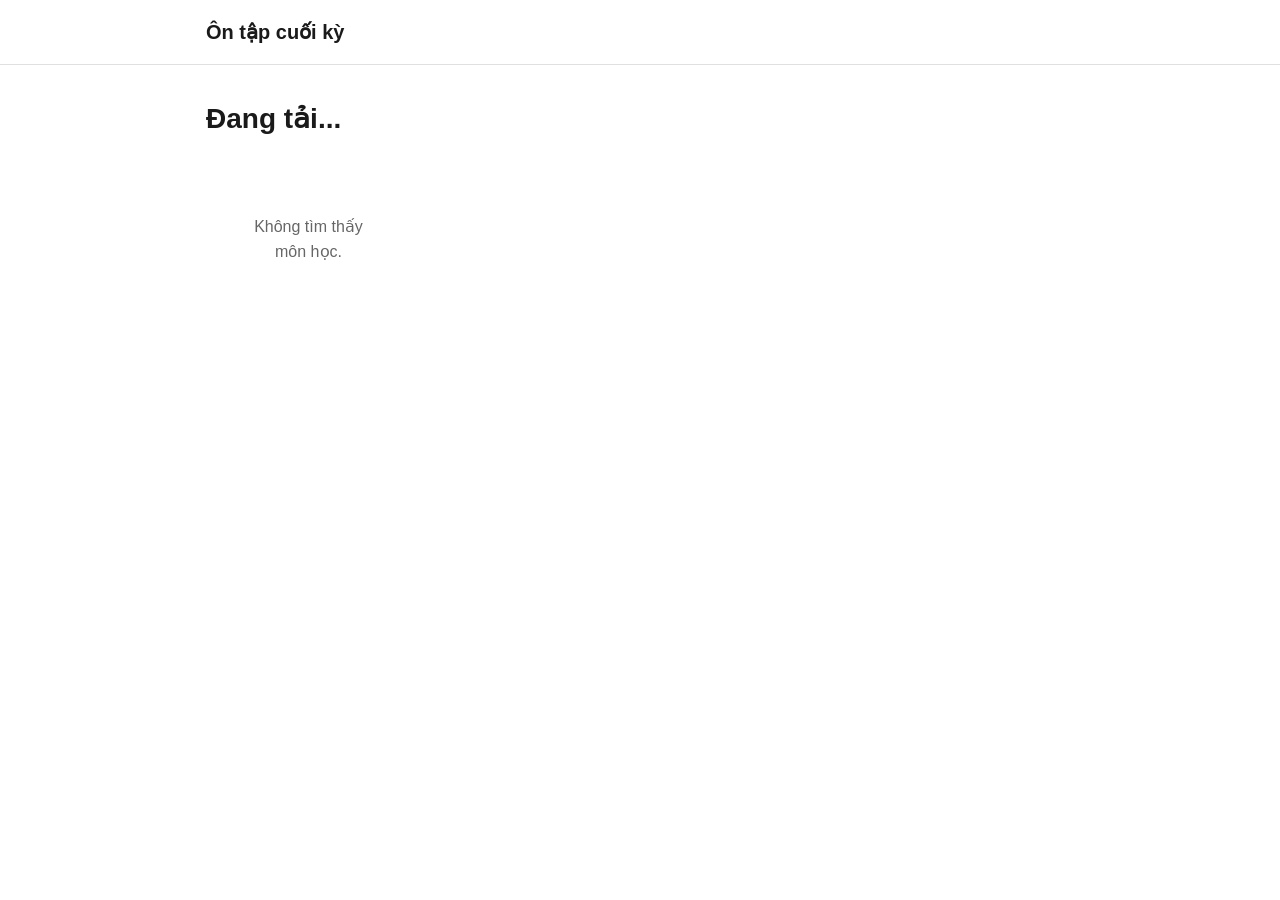
==== subject.html @ 663e5cf8 "feat: add HTML pages (index, subject, chapter)" ====
<!DOCTYPE html>
<html lang="vi">
<head>
  <meta charset="UTF-8" />
  <meta name="viewport" content="width=device-width, initial-scale=1.0" />
  <title>Môn học — Ôn tập cuối kỳ</title>
  <link rel="stylesheet" href="css/style.css" />
</head>
<body>
  <header>
    <div class="container">
      <h1><a href="index.html">Ôn tập cuối kỳ</a></h1>
    </div>
  </header>
  <main class="container">
    <div class="breadcrumb" id="breadcrumb"></div>
    <h2 class="page-title" id="subject-title">Đang tải...</h2>
    <p class="page-desc" id="subject-desc"></p>
    <div class="cards" id="chapter-grid"></div>
  </main>
  <script type="module" src="js/app.js"></script>
</body>
</html>
---- css/style.css ----
*, *::before, *::after { box-sizing: border-box; margin: 0; padding: 0; }

:root {
  --bg: #ffffff;
  --surface: #f5f5f5;
  --border: #e0e0e0;
  --text: #1a1a1a;
  --text-muted: #666666;
  --primary: #2563eb;
  --primary-hover: #1d4ed8;
  --correct: #16a34a;
  --correct-bg: #dcfce7;
  --wrong: #dc2626;
  --wrong-bg: #fee2e2;
  --radius: 8px;
  --shadow: 0 1px 3px rgba(0,0,0,0.1);
}

body {
  font-family: -apple-system, BlinkMacSystemFont, "Segoe UI", sans-serif;
  background: var(--bg);
  color: var(--text);
  line-height: 1.6;
  min-height: 100vh;
}

.container { max-width: 900px; margin: 0 auto; padding: 0 1rem; }

header {
  border-bottom: 1px solid var(--border);
  padding: 1rem 0;
  margin-bottom: 2rem;
}
header .container { display: flex; align-items: center; gap: 1rem; }
header h1 { font-size: 1.25rem; font-weight: 700; }
header h1 a { text-decoration: none; color: var(--text); }

.breadcrumb { font-size: 0.875rem; color: var(--text-muted); margin-bottom: 1.5rem; }
.breadcrumb a { color: var(--primary); text-decoration: none; }
.breadcrumb a:hover { text-decoration: underline; }
.breadcrumb span { margin: 0 0.4rem; }

.cards { display: grid; grid-template-columns: repeat(auto-fill, minmax(200px, 1fr)); gap: 1rem; }
.card {
  background: var(--surface);
  border: 1px solid var(--border);
  border-radius: var(--radius);
  padding: 1.25rem;
  cursor: pointer;
  transition: box-shadow 0.15s, border-color 0.15s;
  text-decoration: none;
  color: var(--text);
  display: block;
}
.card:hover { box-shadow: var(--shadow); border-color: var(--primary); }
.card h2 { font-size: 1.1rem; margin-bottom: 0.4rem; }
.card p { font-size: 0.875rem; color: var(--text-muted); margin-bottom: 0.75rem; }
.card .meta { font-size: 0.8rem; color: var(--text-muted); }

.page-title { margin-bottom: 0.5rem; font-size: 1.75rem; }
.page-desc { color: var(--text-muted); margin-bottom: 1.5rem; }

.tabs { display: flex; gap: 0; border-bottom: 2px solid var(--border); margin-bottom: 1.5rem; }
.tab-btn {
  padding: 0.6rem 1.25rem;
  border: none;
  background: none;
  cursor: pointer;
  font-size: 0.95rem;
  color: var(--text-muted);
  border-bottom: 2px solid transparent;
  margin-bottom: -2px;
  transition: color 0.15s;
}
.tab-btn.active { color: var(--primary); border-bottom-color: var(--primary); font-weight: 600; }
.tab-panel { display: none; }
.tab-panel.active { display: block; }

.theory-section { margin-bottom: 1.5rem; }
.theory-section h3 { font-size: 1.1rem; margin-bottom: 0.5rem; }
.theory-section p { color: var(--text-muted); }

.quiz-controls { display: flex; gap: 0.75rem; align-items: center; flex-wrap: wrap; margin-bottom: 1.5rem; }
.btn {
  padding: 0.5rem 1.1rem;
  border-radius: var(--radius);
  border: 1px solid var(--border);
  background: var(--surface);
  cursor: pointer;
  font-size: 0.9rem;
  transition: background 0.15s, border-color 0.15s;
}
.btn:hover { background: var(--border); }
.btn.primary { background: var(--primary); color: #fff; border-color: var(--primary); }
.btn.primary:hover { background: var(--primary-hover); border-color: var(--primary-hover); }
.btn.active { background: var(--primary); color: #fff; border-color: var(--primary); }

select {
  padding: 0.5rem 0.75rem;
  border-radius: var(--radius);
  border: 1px solid var(--border);
  background: var(--surface);
  font-size: 0.9rem;
  cursor: pointer;
}

.question-card {
  background: var(--surface);
  border: 1px solid var(--border);
  border-radius: var(--radius);
  padding: 1.25rem;
  margin-bottom: 1rem;
}
.question-card .q-meta { font-size: 0.8rem; color: var(--text-muted); margin-bottom: 0.5rem; }
.question-card .q-text { font-size: 1rem; font-weight: 500; margin-bottom: 1rem; }
.options { display: flex; flex-direction: column; gap: 0.5rem; }
.option-btn {
  text-align: left;
  padding: 0.6rem 1rem;
  border: 1px solid var(--border);
  border-radius: var(--radius);
  background: var(--bg);
  cursor: pointer;
  font-size: 0.9rem;
  transition: background 0.15s, border-color 0.15s;
}
.option-btn:hover:not(:disabled) { border-color: var(--primary); background: #eff6ff; }
.option-btn.correct { background: var(--correct-bg); border-color: var(--correct); color: var(--correct); }
.option-btn.wrong { background: var(--wrong-bg); border-color: var(--wrong); color: var(--wrong); }
.option-btn:disabled { cursor: default; }

.explanation {
  margin-top: 0.75rem;
  padding: 0.75rem;
  background: #fffbeb;
  border-left: 3px solid #f59e0b;
  border-radius: 0 var(--radius) var(--radius) 0;
  font-size: 0.875rem;
  display: none;
}
.explanation.show { display: block; }

.quiz-nav { display: flex; justify-content: space-between; align-items: center; margin-top: 1rem; }
.q-counter { font-size: 0.875rem; color: var(--text-muted); }

.result-box {
  text-align: center;
  padding: 2rem;
  background: var(--surface);
  border-radius: var(--radius);
  margin-bottom: 1.5rem;
}
.result-box .score { font-size: 2.5rem; font-weight: 700; color: var(--primary); }
.result-box .score-label { color: var(--text-muted); }

.empty { text-align: center; padding: 3rem; color: var(--text-muted); }
.loading { text-align: center; padding: 2rem; color: var(--text-muted); }

@media (max-width: 600px) {
  .cards { grid-template-columns: 1fr 1fr; }
  .page-title { font-size: 1.4rem; }
}
@media (max-width: 400px) {
  .cards { grid-template-columns: 1fr; }
}
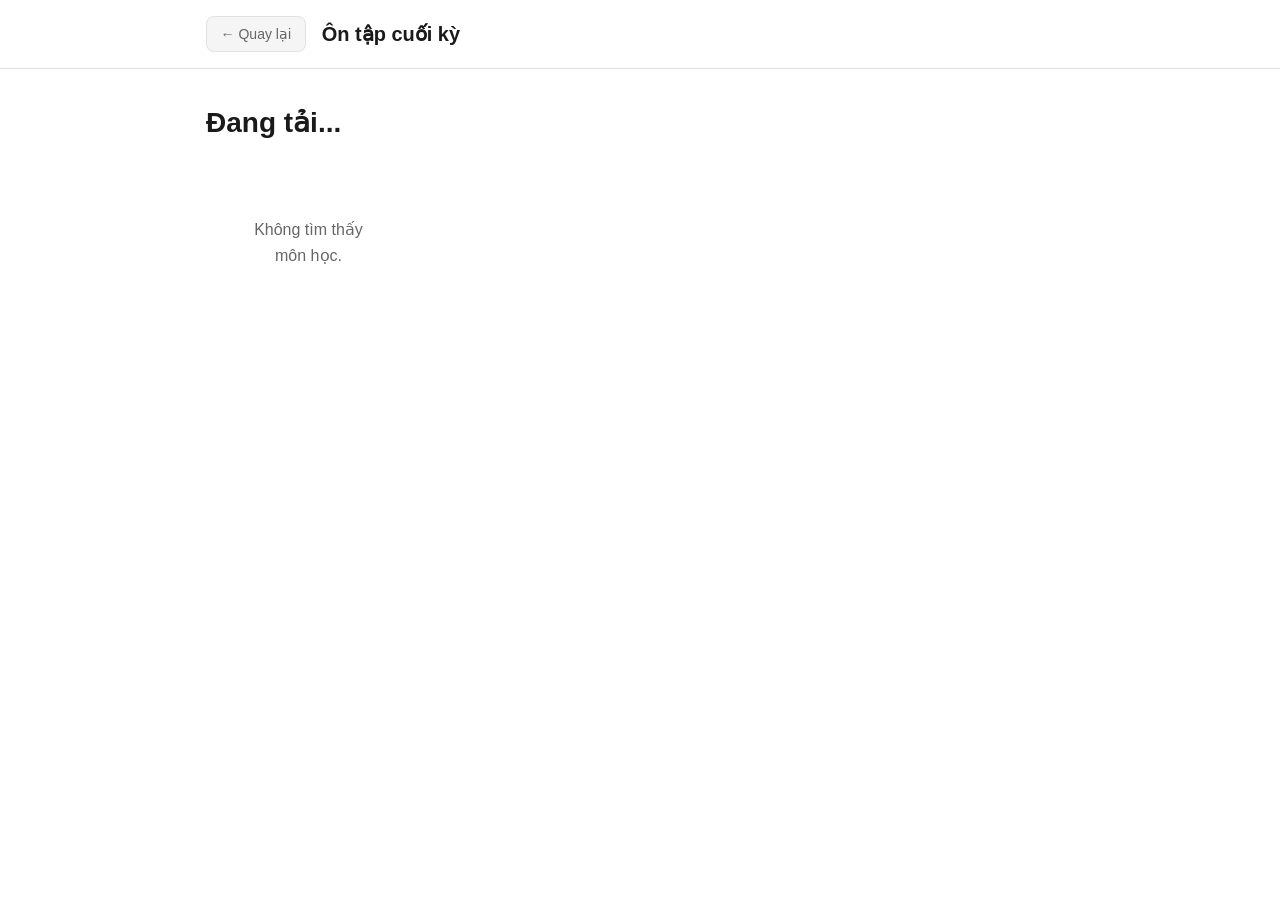
==== commit d0dd5ca7: "feat: add back button to subject and chapter pages" ====
--- a/subject.html
+++ b/subject.html
@@ -9,6 +9,7 @@
 <body>
   <header>
     <div class="container">
+      <a href="index.html" class="btn-back">← Quay lại</a>
       <h1><a href="index.html">Ôn tập cuối kỳ</a></h1>
     </div>
   </header>
--- a/css/style.css
+++ b/css/style.css
@@ -34,6 +34,21 @@
 header .container { display: flex; align-items: center; gap: 1rem; }
 header h1 { font-size: 1.25rem; font-weight: 700; }
 header h1 a { text-decoration: none; color: var(--text); }
+
+.btn-back {
+  display: inline-flex;
+  align-items: center;
+  padding: 0.35rem 0.85rem;
+  border: 1px solid var(--border);
+  border-radius: var(--radius);
+  background: var(--surface);
+  color: var(--text-muted);
+  font-size: 0.875rem;
+  text-decoration: none;
+  white-space: nowrap;
+  transition: border-color 0.15s, color 0.15s;
+}
+.btn-back:hover { border-color: var(--primary); color: var(--primary); }
 
 .breadcrumb { font-size: 0.875rem; color: var(--text-muted); margin-bottom: 1.5rem; }
 .breadcrumb a { color: var(--primary); text-decoration: none; }
